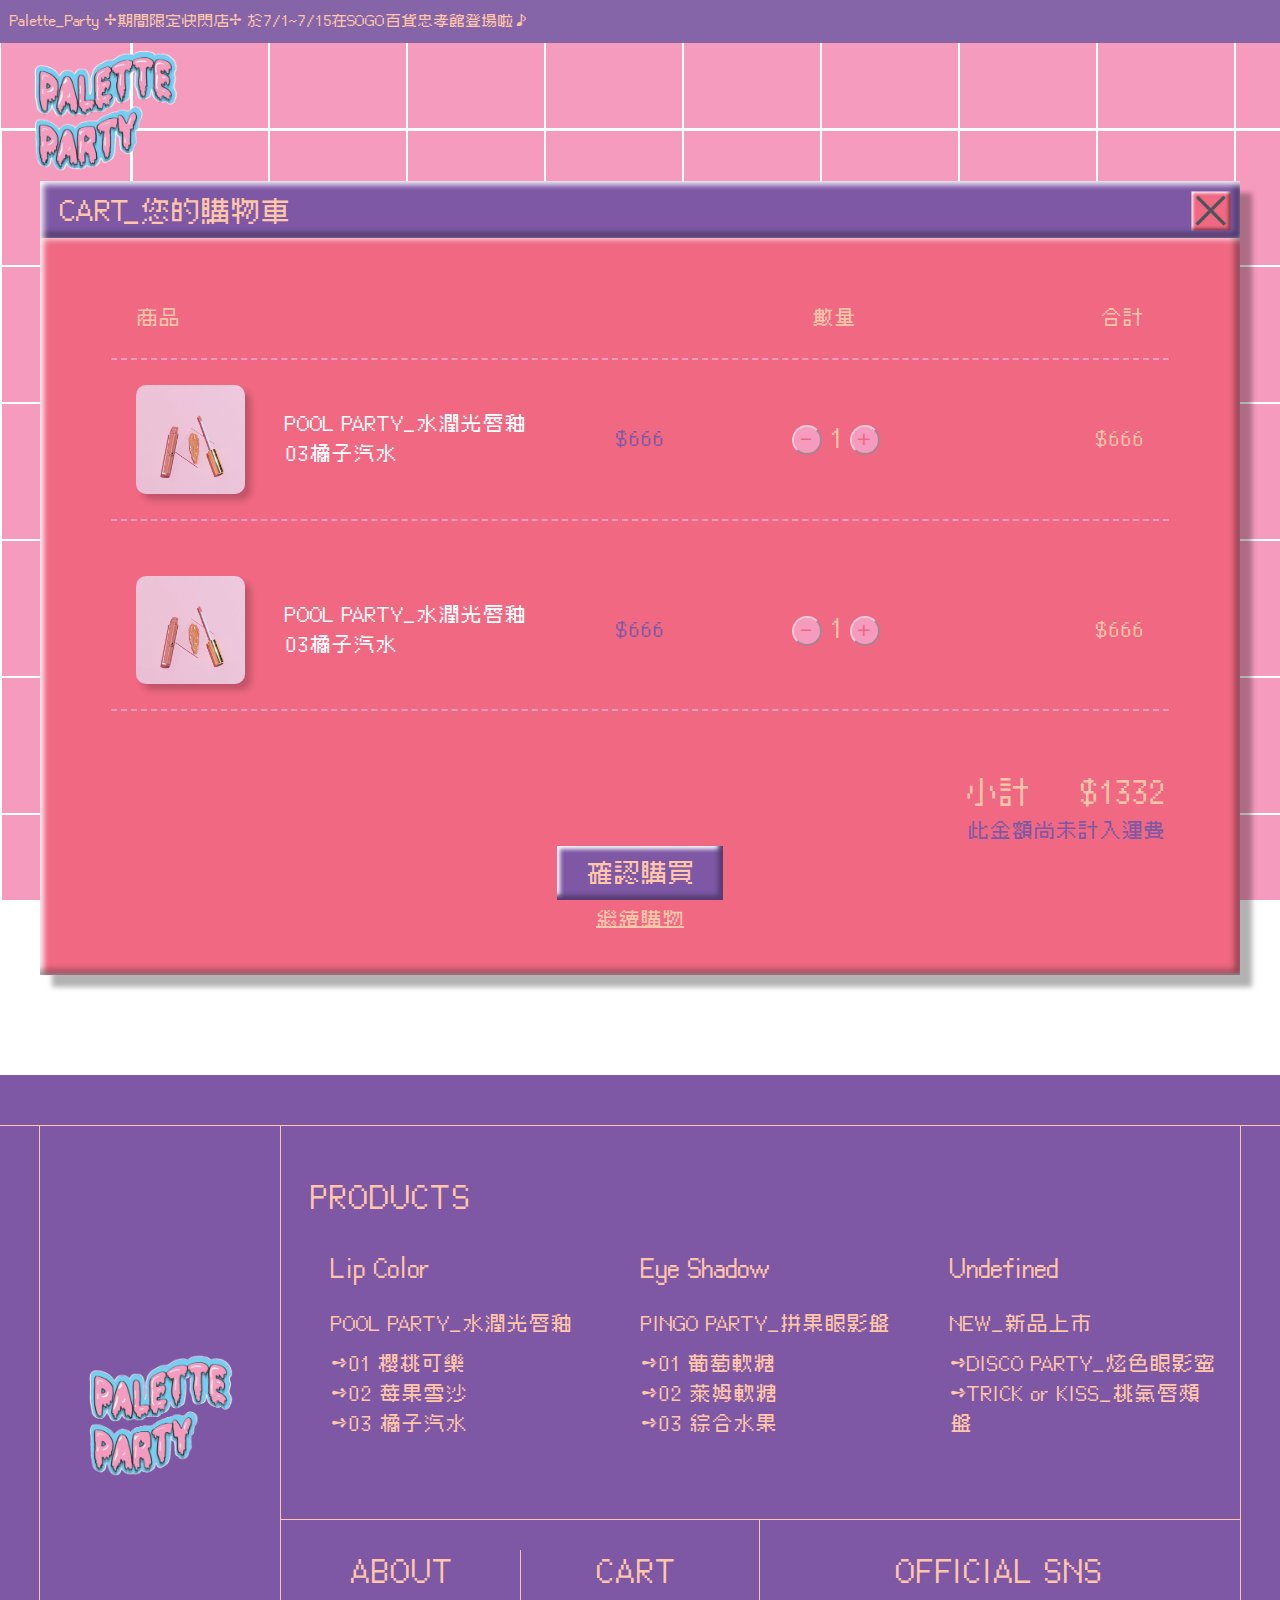
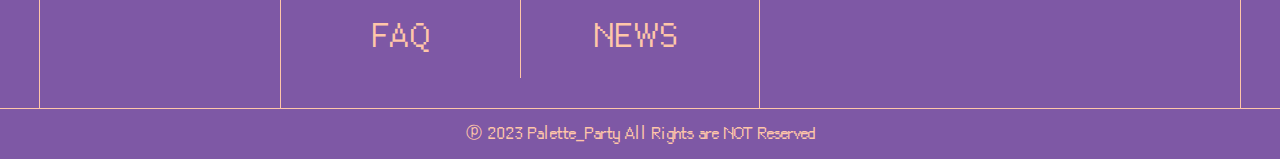
==== cart.html @ a50a9a1f "更新" ====
<!DOCTYPE html>
<html lang="en">

<head>
    <meta charset="UTF-8">
    <meta http-equiv="X-UA-Compatible" content="IE=edge">
    <meta name="viewport" content="width=device-width, initial-scale=1.0">
    <title>購物車 ✢ Palette_Party ✢ Wish you a colourful life!</title>
    <link rel="stylesheet" href="CSS/login.css">
    <link rel="stylesheet" href="CSS/cart.css">
    <link rel="stylesheet" href="https://cdnjs.cloudflare.com/ajax/libs/font-awesome/6.3.0/css/all.min.css"
        integrity="sha512-SzlrxWUlpfuzQ+pcUCosxcglQRNAq/DZjVsC0lE40xsADsfeQoEypE+enwcOiGjk/bSuGGKHEyjSoQ1zVisanQ=="
        crossorigin="anonymous" referrerpolicy="no-referrer" />
    <link rel="preconnect" href="https://fonts.googleapis.com">
    <link rel="preconnect" href="https://fonts.gstatic.com" crossorigin>
    <link href="https://fonts.googleapis.com/css2?family=Black+Han+Sans&display=swap" rel="stylesheet">
        
</head>

<body>
<!---------------------天----------------------> 
    <a href="news.html" class="ticker">Palette_Party ✢期間限定快閃店✢ 於7/1~7/15在SOGO百貨忠孝館登場啦♪</a>
    <header>
        <div>
            <a href="index.html"><img src="IMG/LOGO.png" alt=""></a>
            <ul>
                <li><a href="login.html"><i class="fa-solid fa-user"></i></a></li>
                <li><a href="cart.html"><i class="fa-solid fa-cart-shopping"></i></a></li>
                <li><a href="#"><i class="fa-solid fa-bars"></i></a></li>
            </ul>
        </div>
    </header>
<!---------------------購物車---------------------->
    <div class="window cart">
        <div class="up">
            <img src="IMG/close.jpg" alt="">
            <h1>CART_您的購物車</h1>
        </div>
        <div class="down">
            <div class="item_header">
                <div class="name pic">商品</div>
                <div class="count">數量</div> 
                <div class="amount">合計</div>
            </div>
            <div class="itemcard">
                <img src="IMG/lip3.jpg" alt="" class="prodpic" >
                <div class="name">POOL PARTY_水潤光唇釉<br>03橘子汽水</div>
                <div class="price"><!--<span>$</span>-->666</div>
                <div class="count">
                    <div class="operate">
                        <button><i class="fa-regular fa-trash-can"></i></button>
                    </div>
                <button>-</button>
                    1
                    <button>+</button>
                </div>
                <div class="amount">666</div>
            </div>
            <div class="itemcard">
                <img src="IMG/lip3.jpg" alt="" class="prodpic" >
                <div class="name">POOL PARTY_水潤光唇釉<br>03橘子汽水</div>
                <div class="price"><!--<span>$</span>-->666</div>
                <div class="count">
                    <div class="operate">
                        <button><i class="fa-regular fa-trash-can"></i></button>
                    </div>
                <button>-</button>
                    1
                    <button>+</button>
                </div>
                <div class="amount">666</div>
            </div>
            <div class="pay">
                <h1>$1332</h1>
                <h1>小計</h1>
                <h2>此金額尚未計入運費</h2>
                <button class="btnlink">確認購買</button>
                <a href="list.html">繼續購物</a>
            </div>
        </div>
    </div>
<!---------------------地----------------------> 
    <footer>
        <div class="footerwrap">
            <div>
                <img src="IMG/LOGO.png" alt="">
            </div>
            <div class="prodlist">
                <h3>PRODUCTS</h3>
                <ul>
                    <li>
                        <h4>Lip Color</h4>
                        <p>POOL PARTY_水潤光唇釉</p>
                        <a href="#">➺01 櫻桃可樂</a>
                        <a href="#">➺02 莓果雪沙</a>                             
                        <a href="#">➺03 橘子汽水</a>
                    </li>
                    <li>
                        <h4>Eye Shadow</h4>
                        <p>PINGO PARTY_拼果眼影盤</p>
                        <a href="#">➺01 葡萄軟糖</a>
                        <a href="#">➺02 萊姆軟糖</a>                             
                        <a href="#">➺03 綜合水果</a>
                    </li>
                    <li>
                        <h4>Undefined</h4>
                        <p>NEW_新品上市</p>
                        <a href="#">➺DISCO PARTY_炫色眼影蜜</a>
                        <a href="#">➺TRICK or KISS_桃氣唇頰盤</a>                             
                    </li>
                </ul>
            </div>
            <div class="page">
                <h3><a href="index.html#concept">ABOUT</a></h3>
                <h3><a href="cart.html">CART</a></h3>
                <h3><a href="">FAQ</a></h3>
                <h3><a href="news.html">NEWS</a></h3>        
            </div>
            <div class="snslist">
                <h3>OFFICIAL SNS</h3>
                <ul>
                    <li><a href="#" target="fb"><i class="fa-brands fa-square-facebook"></i></a></li>
                    <li><a href="https://www.instagram.com/palette._.party._.official/" target="ig"><li><i class="fa-brands fa-instagram"></i></a></li>
                    <li><a href="#" target="yt"><li><i class="fa-brands fa-youtube"></i></a></li>
                </ul>
            </div>
        </div>
    </footer>
    <div class="copyright">
        ⓟ 2023 Palette_Party All Rights are NOT Reserved
    </div>

</body>

</html>
---- CSS/login.css ----
@import url(reset.css);
@import url(global.css);

/* ----------------------登入-------------------- */

.window{
    width: 850px;
    font-size: 30px;
    margin: 0 auto 100px;
}

.up img {
    width: 40px;
}

.window .down{
    color: #FFC6A9;
    padding: 100px;
    text-align: center;
}

.window .down a{
    color: #FFC6A9;
    text-decoration: underline;
}

form{
    width: 80%;
    margin: 0 auto;
    box-sizing: border-box;
}

.keyin{
    font-size: 30px;
    margin-bottom: 50px;
    padding: 18px;
    width: 100%;
    box-sizing: border-box;
    color: #7E58A5;
    background-color: #FFC6A9;
    border: none;
    box-shadow: -4px -4px 8px rgb(255, 255, 255) inset,inset 6px 6px 6px #6b4a8c,inset -5px -5px 0px #7E58A5,#4D545A 5px 5px 0px inset;
}

.keyin::placeholder{
    color: #7E58A5;
    font-family: cubic11;
}

.keyin:focus{
    outline: none;
    box-shadow: inset 7px 9px 6px #D93970,inset -7px -7px 0px #D93970,#4D545A 7px 7px 2px inset,-8px -8px 4px rgb(255, 255, 255) inset;
}

button{
    /* border: none; */
    font-family: cubic11;
}

#login button{
    position: relative;
    border: none; 
    margin-bottom: 5px;
    left: 10%;
}


#remember{
    width: 20px;
    height: 20px;
    margin-right: 5px;
    vertical-align: middle;
}

label{
    font-size: 25px;
    float: right;
    cursor: pointer;
    user-select: none;
    position: relative;
    top: 10px;
    right: 10px;
}

/* ----------------------忘記密碼-------------------- */

.forgetPassWord button{
    border: none; 
    text-align: center;
    margin: 0;
    margin-bottom: 5px;
}

.forgetPassWord h2{
    margin-bottom: 40px;
}

/* ----------------------註冊-------------------- */

.signin button{
    text-align: center;
    margin: 0;
    margin-bottom: 5px;
    border: none; 
}
---- CSS/cart.css ----
@import url(reset.css);
@import url(global.css);

.cart{
    width: 1200px;
}

.cart .down{
    padding: 40px;
    font-size: 20px;
}

.itemcard{
    width: 90%;
    display: flex;
    justify-content: space-between ;
    align-items: center;
    text-align: left;
    margin: 0 auto;
    margin-bottom: 30px;
    padding: 25px;
    border-bottom: 2px dashed #F59BBE;
}

.itemcard img{
    width: 9%;
    border-radius:  10px;
    cursor: pointer;
    box-shadow: 6px 6px 6px rgba(0, 0, 0, 0.2);
    flex-grow: 1;
}

.itemcard img:hover{
    transform: scale(1.05);
}

.itemcard img:hover +.name{
    text-decoration: underline;
}

.cart .name{
    color: #fff;
    text-align: left;
    padding-left: 40px;
    cursor: pointer;
    flex-grow: 5;

}

.cart .name:hover{
    text-decoration: underline;
}

.cart .price{
    color: #7E58A5;
    flex-grow: 5;
}

.cart .price::before,.cart .itemcard .amount::before{
    content:"$"
}

.cart .amount{
    flex-grow: 5;
    text-align: right;
}


.cart .count{
    vertical-align:text-bottom;
    flex-grow: 7;
    font-size: 25px;
}

.cart .count button{
    background-color: #F59BBE;
    color: #F06882;
    border-color:#fbc7db ; 
    border-radius: 100%;
    cursor: pointer;
    /* margin: 0;
    padding: 0; */
    width: 30px;
    height: 30px;
    font-size: 20px;
    vertical-align: middle;
}

.cart .operate button{
    color: #F59BBE;
    background-color: #ffffff00;
    border:none ; 
    border-radius: 100%;
    cursor: pointer;
    height: 30px;
    width: 30px;
}

.cart .operate{
    flex-grow: 1;
    text-align: center;
    display: inline-block;
}

.cart .operate i{
    font-size: 15px;
}

.cart button:active{

}

.item_header{
    width: 90%;
    margin: 0 auto;
    display: flex;
    padding: 25px;
    border-bottom: 2px dashed #F59BBE;
}

.item_header .name,.item_header .price,.item_header .count,.item_header .amount{
    font-size: 20px;
    color: #FFC6A9;
    padding-left: 0;
}

.item_header .pic{
    flex-grow: 12;
    width: 9%;
}

.item_header .price{
    text-align: right;
}

.item_header .count{
    flex-grow: 0;
    text-align:right;
}

.cart .pay h1{
    display: inline-block;
    float: right;
    font-size: 30px;
    margin-right: 35px;
    margin-top: 30px;
}

.cart .pay h2{
    text-align: right;
    clear: both;
    font-size: 20px;
    margin-right: 35px;
}

.pay button{
    border: none;
    display: block;
    margin: 0 auto;
    margin-bottom: 5px;
}
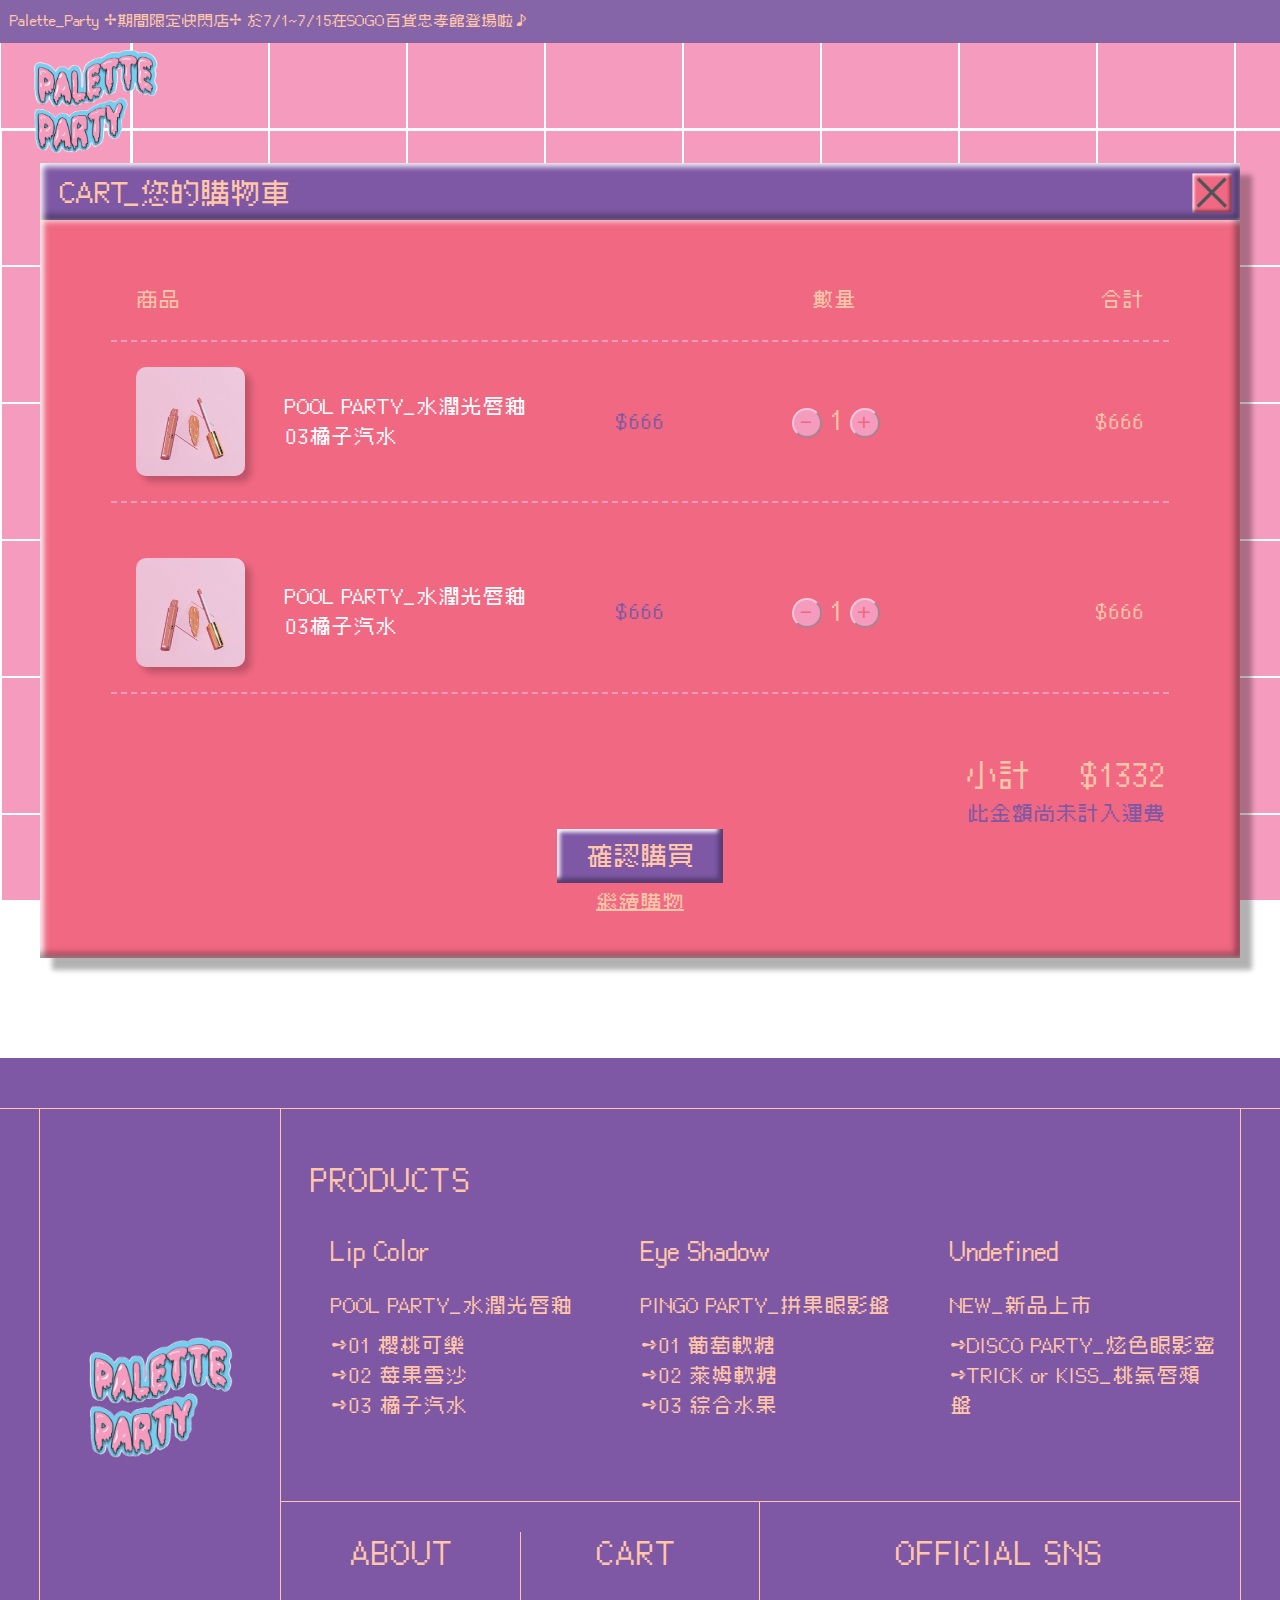
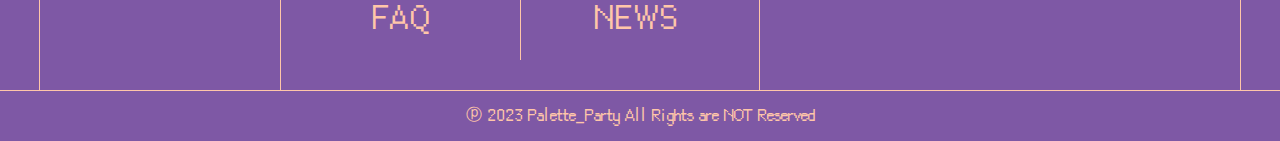
==== commit 0672c476: "new" ====
--- a/cart.html
+++ b/cart.html
@@ -14,6 +14,9 @@
     <link rel="preconnect" href="https://fonts.googleapis.com">
     <link rel="preconnect" href="https://fonts.gstatic.com" crossorigin>
     <link href="https://fonts.googleapis.com/css2?family=Black+Han+Sans&display=swap" rel="stylesheet">
+    <link rel="icon" href="favicon.ico" type="image/x-icon"/>
+    <link rel="shortcut icon" href="favicon.ico" type="image/x-icon"/>        
+
         
 </head>
 
@@ -75,7 +78,7 @@
                 <h1>小計</h1>
                 <h2>此金額尚未計入運費</h2>
                 <button class="btnlink">確認購買</button>
-                <a href="list.html">繼續購物</a>
+                <a href="index.html#products">繼續購物</a>
             </div>
         </div>
     </div>
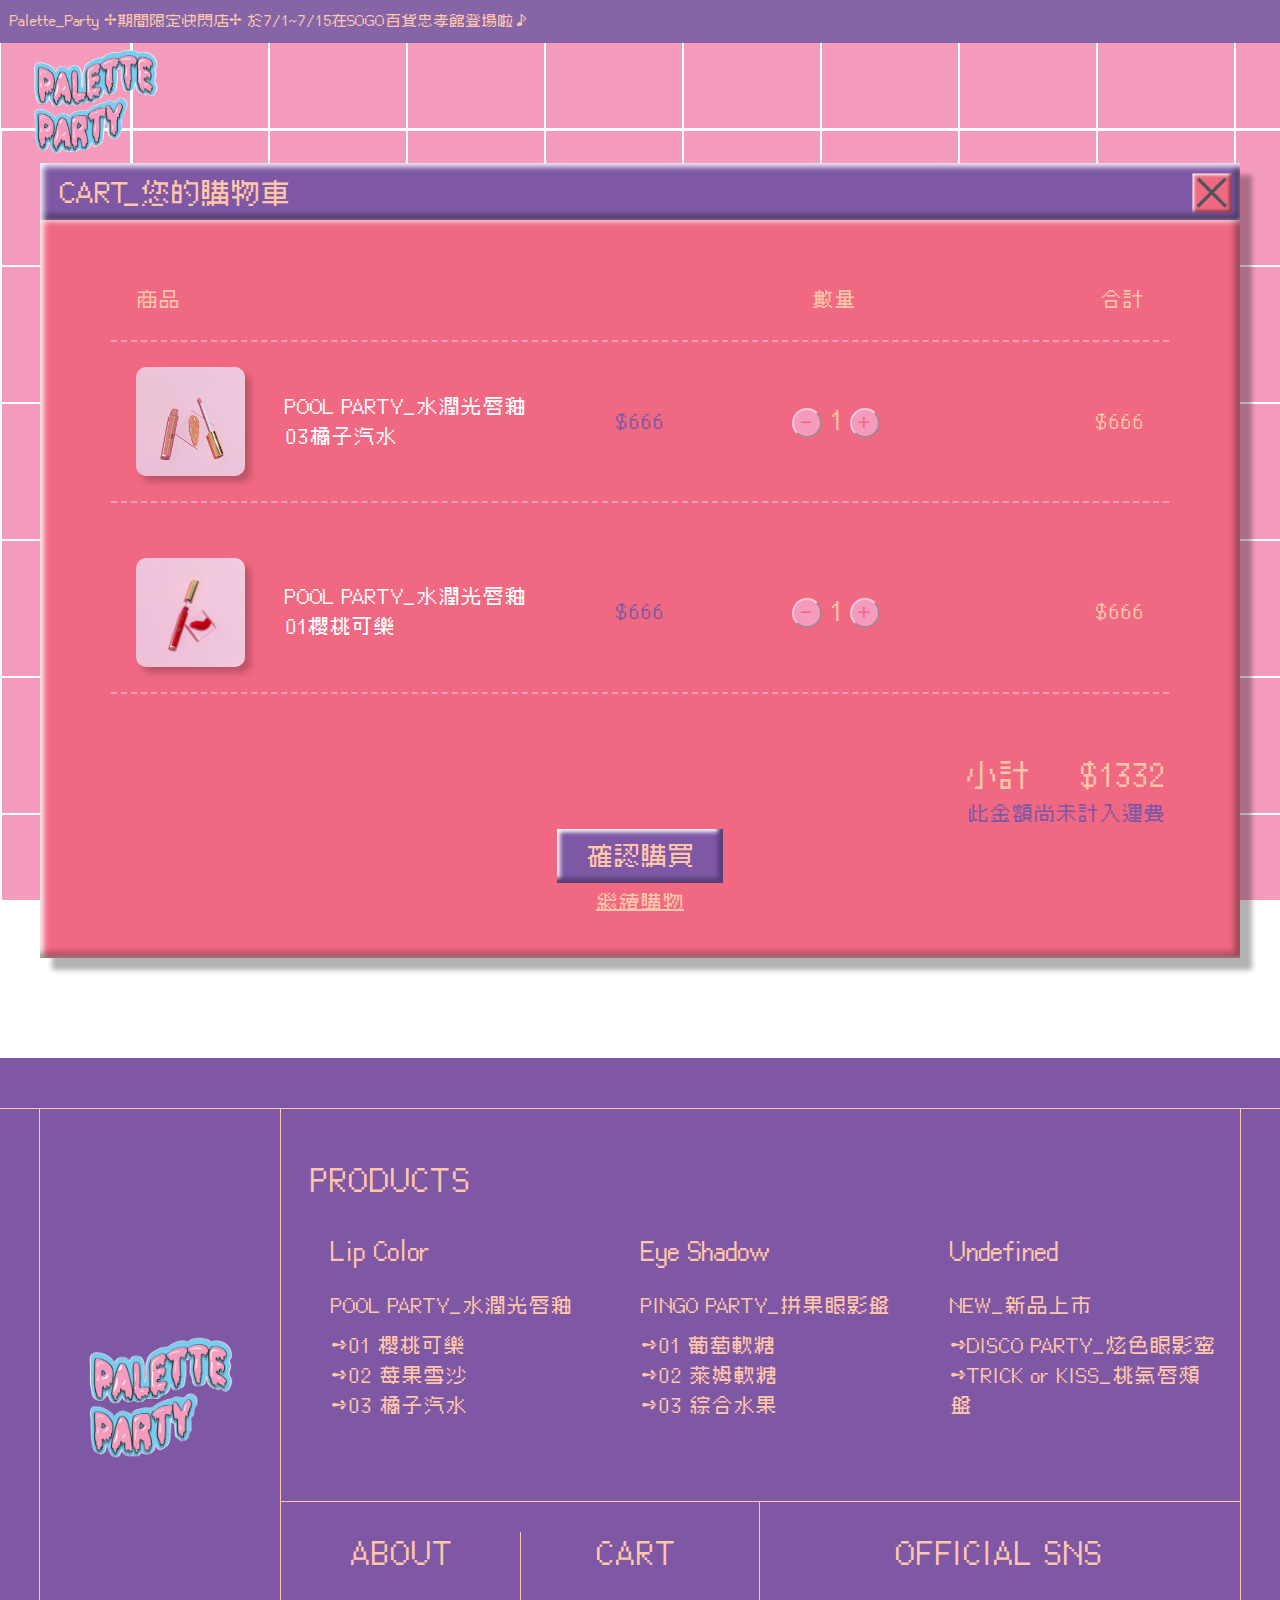
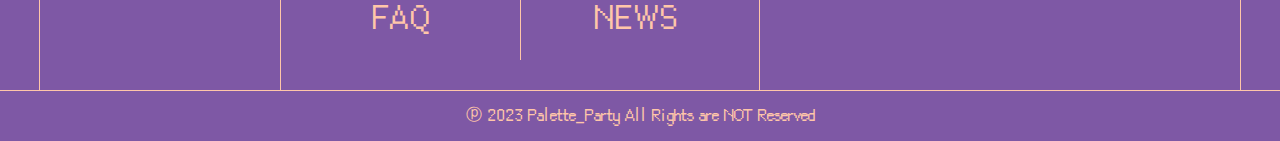
==== commit 7b67c42b: "最後" ====
--- a/cart.html
+++ b/cart.html
@@ -8,66 +8,128 @@
     <title>購物車 ✢ Palette_Party ✢ Wish you a colourful life!</title>
     <link rel="stylesheet" href="CSS/login.css">
     <link rel="stylesheet" href="CSS/cart.css">
+    <link rel="stylesheet" href="CSS/menu.css">
     <link rel="stylesheet" href="https://cdnjs.cloudflare.com/ajax/libs/font-awesome/6.3.0/css/all.min.css"
         integrity="sha512-SzlrxWUlpfuzQ+pcUCosxcglQRNAq/DZjVsC0lE40xsADsfeQoEypE+enwcOiGjk/bSuGGKHEyjSoQ1zVisanQ=="
         crossorigin="anonymous" referrerpolicy="no-referrer" />
     <link rel="preconnect" href="https://fonts.googleapis.com">
     <link rel="preconnect" href="https://fonts.gstatic.com" crossorigin>
     <link href="https://fonts.googleapis.com/css2?family=Black+Han+Sans&display=swap" rel="stylesheet">
-    <link rel="icon" href="favicon.ico" type="image/x-icon"/>
-    <link rel="shortcut icon" href="favicon.ico" type="image/x-icon"/>        
-
-        
+    <link rel="icon" href="favicon.ico" type="image/x-icon" />
+    <link rel="shortcut icon" href="favicon.ico" type="image/x-icon" />
+
+
 </head>
 
 <body>
-<!---------------------天----------------------> 
-    <a href="news.html" class="ticker">Palette_Party ✢期間限定快閃店✢ 於7/1~7/15在SOGO百貨忠孝館登場啦♪</a>
-    <header>
-        <div>
-            <a href="index.html"><img src="IMG/LOGO.png" alt=""></a>
-            <ul>
-                <li><a href="login.html"><i class="fa-solid fa-user"></i></a></li>
-                <li><a href="cart.html"><i class="fa-solid fa-cart-shopping"></i></a></li>
-                <li><a href="#"><i class="fa-solid fa-bars"></i></a></li>
-            </ul>
-        </div>
-    </header>
-<!---------------------購物車---------------------->
+        <!---------------------天---------------------->
+        <div class="cover"></div>
+        <a href="news.html" class="ticker">Palette_Party ✢期間限定快閃店✢ 於7/1~7/15在SOGO百貨忠孝館登場啦♪</a>
+        <header>
+            <div>
+                <a href="index.html"><img src="IMG/LOGO.png" alt=""></a>
+                <ul>
+                    <li><a href="login.html"><i class="fa-solid fa-user"></i></a></li>
+                    <li><a href="cart.html"><i class="fa-solid fa-cart-shopping"></i></a></li>
+                    <li><a href="#" id="menuOpen"><i class="fa-solid fa-bars"></i></a></li>
+                </ul>
+            </div>
+        </header>
+        <nav class="menu">
+            <div class="logo">
+                <a href="index.html"> <img src="IMG/LOGO.png" alt=""></a>
+                <a href="#" id="menuClose">CLOSE</a>
+                <!-- <i class="fa-solid fa-x"></i> -->
+            </div>
+            <div class="product_menu">
+                <h3>PRODUCTS</h3>
+                <ul>
+                    <li>
+                        <h4 class="more">Lip Color</h4>
+                        <ol class="show">
+                            <li>
+                                <p>POOL PARTY_水潤光唇釉</p>
+                            </li>
+                            <li><a href="">➺01 櫻桃可樂</a></li>
+                            <li><a href="">➺02 莓果雪沙</a></li>
+                            <li><a href="product.html">➺03 橘子汽水</a></li>
+                        </ol>
+                    </li>
+                    <li>
+                        <h4 class="more">Eye Shadow</h4>
+                        <ol class="show">
+                            <li>
+                                <p>PINGO PARTY_拼果眼影盤</p>
+                            </li>
+                            <li><a href="">➺01 葡萄軟糖</a></li>
+                            <li><a href="">➺02 萊姆軟糖</a></li>
+                            <li><a href="">➺03 綜合水果</a></li>
+                        </ol>
+                    </li>
+                    <li>
+                        <h4 class="more">Undefined</h4>
+                        <ol class="show">
+                            <li><a href="">➺DISCO PARTY_炫色眼影蜜</a></li>
+                            <li><a href="">➺TRICK or KISS_桃氣唇頰盤</a></li>
+                        </ol>
+                    </li>
+                </ul>
+            </div>
+            <div class="page">
+                <h3><a href="index.html#concept">ABOUT</a></h3>
+                <h3><a href="cart.html">CART</a></h3>
+                <h3><a href="faq.html">FAQ</a></h3>
+                <h3><a href="news.html">NEWS</a></h3>
+            </div>
+            <div class="snslist">
+                <h3>OFFICIAL SNS</h3>
+                <ul>
+                    <li><a href="#"><i class="fa-brands fa-square-facebook"></i></a></li>
+                    <li><a href="#">
+                    <li><i class="fa-brands fa-instagram"></i></a></li>
+                    <li><a href="#">
+                    <li><i class="fa-brands fa-youtube"></i></a></li>
+                </ul>
+            </div>
+            <div class="copyright">
+                ⓟ 2023 Palette_Party All Rights are NOT Reserved
+            </div>
+        </nav>
+    <!---------------------購物車---------------------->
     <div class="window cart">
         <div class="up">
-            <img src="IMG/close.jpg" alt="">
+            <img src="IMG/close.jpg" alt=""  class="actbtn">
             <h1>CART_您的購物車</h1>
         </div>
         <div class="down">
             <div class="item_header">
                 <div class="name pic">商品</div>
-                <div class="count">數量</div> 
+                <div class="count">數量</div>
                 <div class="amount">合計</div>
             </div>
             <div class="itemcard">
-                <img src="IMG/lip3.jpg" alt="" class="prodpic" >
+                <img src="IMG/lip3.jpg" alt="" class="prodpic">
                 <div class="name">POOL PARTY_水潤光唇釉<br>03橘子汽水</div>
                 <div class="price"><!--<span>$</span>-->666</div>
                 <div class="count">
                     <div class="operate">
                         <button><i class="fa-regular fa-trash-can"></i></button>
                     </div>
-                <button>-</button>
+                    <button>-</button>
                     1
                     <button>+</button>
                 </div>
                 <div class="amount">666</div>
             </div>
             <div class="itemcard">
-                <img src="IMG/lip3.jpg" alt="" class="prodpic" >
-                <div class="name">POOL PARTY_水潤光唇釉<br>03橘子汽水</div>
+                <img src="IMG/lip1.jpg" alt="" class="prodpic">
+                <div class="name">POOL PARTY_水潤光唇釉<br>01櫻桃可樂</div>
                 <div class="price"><!--<span>$</span>-->666</div>
                 <div class="count">
                     <div class="operate">
                         <button><i class="fa-regular fa-trash-can"></i></button>
                     </div>
-                <button>-</button>
+                    <button>-</button>
                     1
                     <button>+</button>
                 </div>
@@ -82,7 +144,7 @@
             </div>
         </div>
     </div>
-<!---------------------地----------------------> 
+    <!---------------------地---------------------->
     <footer>
         <div class="footerwrap">
             <div>
@@ -95,36 +157,38 @@
                         <h4>Lip Color</h4>
                         <p>POOL PARTY_水潤光唇釉</p>
                         <a href="#">➺01 櫻桃可樂</a>
-                        <a href="#">➺02 莓果雪沙</a>                             
-                        <a href="#">➺03 橘子汽水</a>
+                        <a href="#">➺02 莓果雪沙</a>
+                        <a href="product.html">➺03 橘子汽水</a>
                     </li>
                     <li>
                         <h4>Eye Shadow</h4>
                         <p>PINGO PARTY_拼果眼影盤</p>
                         <a href="#">➺01 葡萄軟糖</a>
-                        <a href="#">➺02 萊姆軟糖</a>                             
+                        <a href="#">➺02 萊姆軟糖</a>
                         <a href="#">➺03 綜合水果</a>
                     </li>
                     <li>
                         <h4>Undefined</h4>
                         <p>NEW_新品上市</p>
                         <a href="#">➺DISCO PARTY_炫色眼影蜜</a>
-                        <a href="#">➺TRICK or KISS_桃氣唇頰盤</a>                             
+                        <a href="#">➺TRICK or KISS_桃氣唇頰盤</a>
                     </li>
                 </ul>
             </div>
             <div class="page">
-                <h3><a href="index.html#concept">ABOUT</a></h3>
+                <h3><a href="#concept">ABOUT</a></h3>
                 <h3><a href="cart.html">CART</a></h3>
-                <h3><a href="">FAQ</a></h3>
-                <h3><a href="news.html">NEWS</a></h3>        
+                <h3><a href="faq.html">FAQ</a></h3>
+                <h3><a href="news.html">NEWS</a></h3>
             </div>
             <div class="snslist">
                 <h3>OFFICIAL SNS</h3>
                 <ul>
-                    <li><a href="#" target="fb"><i class="fa-brands fa-square-facebook"></i></a></li>
-                    <li><a href="https://www.instagram.com/palette._.party._.official/" target="ig"><li><i class="fa-brands fa-instagram"></i></a></li>
-                    <li><a href="#" target="yt"><li><i class="fa-brands fa-youtube"></i></a></li>
+                    <li><a href="#"><i class="fa-brands fa-square-facebook"></i></a></li>
+                    <li><a href="https://www.instagram.com/palette._.party._.official/" target="ig">
+                    <li><i class="fa-brands fa-instagram"></i></a></li>
+                    <li><a href="#">
+                    <li><i class="fa-brands fa-youtube"></i></a></li>
                 </ul>
             </div>
         </div>
@@ -132,6 +196,68 @@
     <div class="copyright">
         ⓟ 2023 Palette_Party All Rights are NOT Reserved
     </div>
+    <div class="footer">
+        <div class="logo">
+            <a href="index.html"> <img src="IMG/LOGO.png" alt=""></a>
+            <!-- <i class="fa-solid fa-x"></i> -->
+        </div>
+        <div class="product_menu">
+            <h3>PRODUCTS</h3>
+            <ul>
+                <li>
+                    <h4 class="more">Lip Color</h4>
+                    <ol class="show">
+                        <li>
+                            <p>POOL PARTY_水潤光唇釉</p>
+                        </li>
+                        <li><a href="">➺01 櫻桃可樂</a></li>
+                        <li><a href="">➺02 莓果雪沙</a></li>
+                        <li><a href="product.html">➺03 橘子汽水</a></li>
+                    </ol>
+                </li>
+                <li>
+                    <h4 class="more">Eye Shadow</h4>
+                    <ol class="show">
+                        <li>
+                            <p>PINGO PARTY_拼果眼影盤</p>
+                        </li>
+                        <li><a href="">➺01 葡萄軟糖</a></li>
+                        <li><a href="">➺02 萊姆軟糖</a></li>
+                        <li><a href="">➺03 綜合水果</a></li>
+                    </ol>
+                </li>
+                <li>
+                    <h4 class="more">Undefined</h4>
+                    <ol class="show">
+                        <li><a href="">➺DISCO PARTY_炫色眼影蜜</a></li>
+                        <li><a href="">➺TRICK or KISS_桃氣唇頰盤</a></li>
+                    </ol>
+                </li>
+            </ul>
+        </div>
+        <div class="page">
+            <h3><a href="index.html#concept">ABOUT</a></h3>
+            <h3><a href="cart.html">CART</a></h3>
+            <h3><a href="faq.html">FAQ</a></h3>
+            <h3><a href="news.html">NEWS</a></h3>
+        </div>
+        <div class="snslist">
+            <h3>OFFICIAL SNS</h3>
+            <ul>
+                <li><a href="#"><i class="fa-brands fa-square-facebook"></i></a></li>
+                <li><a href="#">
+                <li><i class="fa-brands fa-instagram"></i></a></li>
+                <li><a href="#">
+                <li><i class="fa-brands fa-youtube"></i></a></li>
+            </ul>
+        </div>
+        <div class="copyrightnew">
+            ⓟ 2023 Palette_Party All Rights are NOT Reserved
+        </div>
+
+    </div>
+    <script src="https://code.jquery.com/jquery-3.6.0.min.js"></script>
+    <script src="js/global.js"></script>
 
 </body>
 
--- a/CSS/login.css
+++ b/CSS/login.css
@@ -16,6 +16,7 @@
 .window .down{
     color: #FFC6A9;
     padding: 100px;
+    padding-bottom: 50px;
     text-align: center;
 }
 
@@ -25,8 +26,7 @@
 }
 
 form{
-    width: 80%;
-    margin: 0 auto;
+    width: 100%;
     box-sizing: border-box;
 }
 
@@ -72,7 +72,7 @@
     vertical-align: middle;
 }
 
-label{
+#login label{
     font-size: 25px;
     float: right;
     cursor: pointer;
@@ -103,3 +103,120 @@
     margin-bottom: 5px;
     border: none; 
 }
+
+/* ----------------------診斷-------------------- */
+
+#diag button{
+    margin: 0 auto;
+    display: block;
+    margin-top: 30px;
+    margin-bottom: 5px;
+    border: none; 
+}
+
+#diag label{
+    font-size: 2rem;
+    padding: 10px;
+    cursor: pointer;
+    /* background-color: #F59BBE; */
+
+}
+
+#diag label::before{
+    content: "";
+    display: inline-block;
+    width: 12px;
+    height: 12px;
+    background-color: #FFC6A9;
+    margin-right: 10px;
+}
+
+#diag {
+    text-align: left;
+}
+
+#diag h2{
+    margin-bottom: 20px;
+}
+
+.diag .down{
+    padding-top: 50px;
+}
+
+#diag input{
+    display: none;
+}
+
+
+input[type=radio]+span {
+    display: inline-block;
+    margin-bottom: 10px;
+    padding-right: 15px;
+    user-select: none;
+    transition: all .1s ease;
+}
+
+input[type=radio]:checked+span {
+    /* color:#7E58A5; */
+    /* border-bottom: #7E58A5 2px dashed; */ 
+    background-color: #7e58a5b6;
+}
+
+input[type=radio]+span::before {
+    content: '\2714';
+    display: inline-block;
+    vertical-align: middle;
+    color: #7e58a5df;
+    font-size: 1.6em;
+    opacity: 0;
+    transition: all .2s ease;
+    position: relative;
+    left: -33px;
+}
+
+input[type="radio"]:checked+span::before {
+    opacity: 1;
+}
+
+/* ---------------------414--------------------- */
+
+@media screen and (max-width:414px) {
+    .window{
+        width: 95%;
+        margin-bottom: 50px;
+    }
+    .keyin{
+        font-size: 2.5rem;
+        margin-bottom: 20px;
+        padding: 15px;
+        width: 100%;
+        box-sizing: border-box;
+        color: #7E58A5;
+        background-color: #FFC6A9;
+        border: none;
+        box-shadow: -4px -4px 8px rgb(255, 255, 255) inset,inset 6px 6px 6px #6b4a8c,inset -5px -5px 0px #7E58A5,#4D545A 5px 5px 0px inset;
+    }
+    .window .down{
+        color: #FFC6A9;
+        padding: 30px;
+        padding-bottom: 40px;
+        text-align: center;
+    }
+    #login label{
+        display: block;
+        float: none;
+        margin-bottom: 20px;
+    }
+    #login button{
+        position: static;
+    }
+    
+    .login h1 , .forgetPassWord h1 ,.signin h1{
+        font-size: 2rem;
+    }
+    .forgetPassWord h2 {
+        font-size: 1.6rem;
+        margin-bottom: 20px;
+    }
+    
+}--- a/CSS/cart.css
+++ b/CSS/cart.css
@@ -1,19 +1,19 @@
 @import url(reset.css);
 @import url(global.css);
 
-.cart{
+.cart {
     width: 1200px;
 }
 
-.cart .down{
+.cart .down {
     padding: 40px;
     font-size: 20px;
 }
 
-.itemcard{
+.itemcard {
     width: 90%;
     display: flex;
-    justify-content: space-between ;
+    justify-content: space-between;
     align-items: center;
     text-align: left;
     margin: 0 auto;
@@ -22,23 +22,23 @@
     border-bottom: 2px dashed #F59BBE;
 }
 
-.itemcard img{
+.itemcard img {
     width: 9%;
-    border-radius:  10px;
+    border-radius: 10px;
     cursor: pointer;
     box-shadow: 6px 6px 6px rgba(0, 0, 0, 0.2);
     flex-grow: 1;
 }
 
-.itemcard img:hover{
+.itemcard img:hover {
     transform: scale(1.05);
 }
 
-.itemcard img:hover +.name{
+.itemcard img:hover+.name {
     text-decoration: underline;
 }
 
-.cart .name{
+.cart .name {
     color: #fff;
     text-align: left;
     padding-left: 40px;
@@ -47,35 +47,36 @@
 
 }
 
-.cart .name:hover{
+.cart .name:hover {
     text-decoration: underline;
 }
 
-.cart .price{
+.cart .price {
     color: #7E58A5;
     flex-grow: 5;
 }
 
-.cart .price::before,.cart .itemcard .amount::before{
-    content:"$"
-}
-
-.cart .amount{
+.cart .price::before,
+.cart .itemcard .amount::before {
+    content: "$"
+}
+
+.cart .amount {
     flex-grow: 5;
     text-align: right;
 }
 
 
-.cart .count{
-    vertical-align:text-bottom;
+.cart .count {
+    vertical-align: text-bottom;
     flex-grow: 7;
     font-size: 25px;
 }
 
-.cart .count button{
+.cart .count button {
     background-color: #F59BBE;
     color: #F06882;
-    border-color:#fbc7db ; 
+    border-color: #fbc7db;
     border-radius: 100%;
     cursor: pointer;
     /* margin: 0;
@@ -86,31 +87,29 @@
     vertical-align: middle;
 }
 
-.cart .operate button{
+.cart .operate button {
     color: #F59BBE;
     background-color: #ffffff00;
-    border:none ; 
+    border: none;
     border-radius: 100%;
     cursor: pointer;
     height: 30px;
     width: 30px;
 }
 
-.cart .operate{
+.cart .operate {
     flex-grow: 1;
     text-align: center;
     display: inline-block;
 }
 
-.cart .operate i{
+.cart .operate i {
     font-size: 15px;
 }
 
-.cart button:active{
-
-}
-
-.item_header{
+.cart button:active {}
+
+.item_header {
     width: 90%;
     margin: 0 auto;
     display: flex;
@@ -118,27 +117,30 @@
     border-bottom: 2px dashed #F59BBE;
 }
 
-.item_header .name,.item_header .price,.item_header .count,.item_header .amount{
+.item_header .name,
+.item_header .price,
+.item_header .count,
+.item_header .amount {
     font-size: 20px;
     color: #FFC6A9;
     padding-left: 0;
 }
 
-.item_header .pic{
+.item_header .pic {
     flex-grow: 12;
     width: 9%;
 }
 
-.item_header .price{
-    text-align: right;
-}
-
-.item_header .count{
+.item_header .price {
+    text-align: right;
+}
+
+.item_header .count {
     flex-grow: 0;
-    text-align:right;
-}
-
-.cart .pay h1{
+    text-align: right;
+}
+
+.cart .pay h1 {
     display: inline-block;
     float: right;
     font-size: 30px;
@@ -146,16 +148,64 @@
     margin-top: 30px;
 }
 
-.cart .pay h2{
+.cart .pay h2 {
     text-align: right;
     clear: both;
     font-size: 20px;
     margin-right: 35px;
 }
 
-.pay button{
+.pay button {
     border: none;
     display: block;
     margin: 0 auto;
     margin-bottom: 5px;
 }
+
+/* ---------------------414--------------------- */
+
+@media screen and (max-width:414px) {
+    .cart {
+        width: 95%;
+    }
+    .cart .down{
+        padding: 20px;
+    }
+
+    .itemcard {
+        flex-direction: column;
+        margin: 0;
+        position: relative;
+        left: -4.05%;
+    }
+    .cart .name {
+        padding: 0;
+    }
+    .item_header{
+        display: none;
+    }
+    .itemcard .count{
+        position: relative;
+        left: -6%;
+    }
+    .itemcard .prodpic{
+        width: 50%;
+        margin-bottom: 20px;
+    }
+    .cart .pay h1 {
+        display: inline-block;
+        font-size: 30px;
+        margin-right: 0px;
+        margin-top: 25px;
+        position: relative;
+        left: -25%;
+    }
+    .cart .pay h2 {
+        text-align: center;
+        clear: both;
+        font-size: 20px;
+        margin-right: 0;
+        margin-bottom: 5px;
+    }
+    
+}--- a/CSS/menu.css
+++ b/CSS/menu.css
@@ -0,0 +1,179 @@
+@import url(reset.css);
+@import url(global.css);
+
+/* *{
+    box-sizing: border-box;
+} */
+
+/* body{
+    overflow: hidden;
+} */
+
+.menu{
+    width: 380px;
+    height: 100vh;
+    box-sizing: border-box;
+    color: #FFC6A9;
+    background-color: #7E58A5;
+    float: right;
+    position: fixed;
+    top: 0;
+    right: -400px;
+    z-index: 999;
+    display: flex;
+    flex-direction: column;
+    align-items: center;
+    padding: 20px;
+    overflow-y: scroll;
+    overflow-x: hidden;
+    transition: .3s;
+}
+
+
+.menu a{
+    color: #FFC6A9;
+    text-decoration: none;
+    display: inline-block;
+    padding-bottom: 5px;
+}
+
+.menu h3{
+    font-size: 20px;
+    padding-bottom: 20px;
+}
+
+.menu h4::before{
+    content: "✢";
+    transition: 1s;
+    display:inline-block;
+    margin-right: 10px;
+}
+
+
+.menu h4{
+    font-size: 18px;
+    padding-bottom: 10px;
+    cursor: pointer;
+}
+
+.menu .logo img{
+    width: 150px;
+    display: block;
+    margin: auto;
+    margin-bottom: 20px;
+} 
+
+.menu .logo{
+    display: flex;
+    align-items:flex-start;
+    justify-content: center;
+    font-size: 1.5rem;
+    width: 90%;
+}
+
+.menu .logo a:last-child{
+    position: absolute;
+    top: 0;
+    right: 0;
+    margin-right: 10px;
+    margin-top: 5px;
+}
+
+
+.menu p{
+    font-size: 16px;
+    padding-bottom: 10px;
+}
+
+
+.menu .product_menu ul > li{
+    padding-bottom: 15px;
+}
+
+
+/* .menu .prodlist ul{
+    flex-direction: column;
+}
+
+.menu .prodlist ul li{
+    margin-bottom: 30px;
+} */
+
+.menu .product_menu ,.menu .page, .menu .snslist, .menu .copyright{
+    /* background-color: #fff; */
+    width: 100%;
+    padding-left: 20px;
+}
+
+.menu .product_menu{
+    border-bottom: #FFC6A9 1px solid;
+    border-top: #FFC6A9 1px solid;
+    padding-top: 15px;
+    box-sizing: border-box;
+}
+
+.menu .page{
+    display: flex;
+    justify-content: space-evenly;
+    align-items: center;
+    padding: 15px;
+}
+
+.menu .page h3{
+    padding-bottom: 0;
+}
+
+.menu .page a{
+    padding-bottom: 0;
+    margin-bottom: 0;
+    vertical-align: middle;
+}
+
+
+
+.menu .snslist{
+    text-align: center;
+    padding-top: 15px;
+    padding-bottom: 15px;
+    padding-left: 0;
+    border-bottom: #FFC6A9 1px solid;
+    border-top: #FFC6A9 1px solid;
+
+
+}
+
+.menu .snslist ul{
+    display: flex;
+    justify-content:space-evenly;
+    font-size: 25px;
+}
+
+.menu .copyright{
+    padding-top: 15px;
+    font-size: 12px;
+    text-align: center;
+}
+.menu .product_menu ol{
+    display: none;
+}
+
+.-menuDisplay{
+    right: 0;
+}
+
+.cover{
+    width: 100vw ;
+    height: 100vh;
+    position: fixed;
+    background-color: rgba(0, 0, 0, 0.623);
+    z-index: 998;
+    display: none;
+}
+
+.more.active::before{
+    transform: rotate(135deg);
+}
+
+.more.active .show{
+    display: block;
+}
